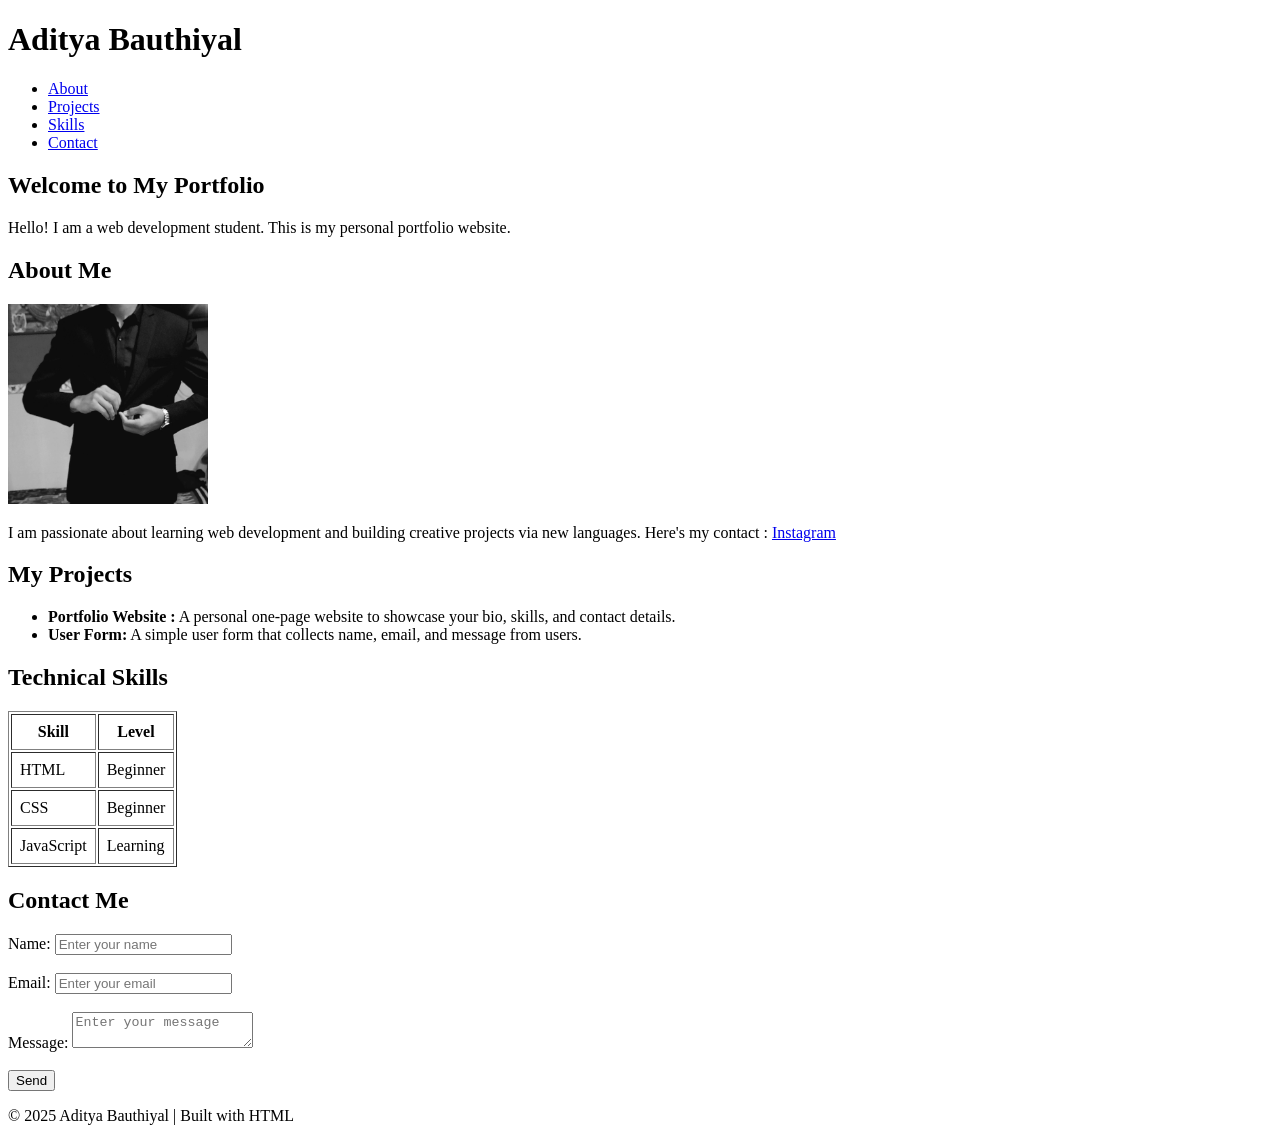
==== Lab Work 4/index.html @ 050b0d54 "Add files via upload" ====
<!DOCTYPE html>
<html lang="en">
<head>
  <meta charset="UTF-8">
  <meta name="viewport" content="width=device-width, initial-scale=1.0">
  <title>Aditya Bauthiyal - Portfolio</title>
  <link rel="stylesheet" href="style.css" />
</head>
<body>

  <header>
    <h1>Aditya Bauthiyal</h1>
    <nav>
      <ul>
        <li><a href="#about">About</a></li>
        <li><a href="#projects">Projects</a></li>
        <li><a href="#skills">Skills</a></li>
        <li><a href="#contact">Contact</a></li>
      </ul>
    </nav>
  </header>

  
  <main id="main-content">


    <section id="hero">
      <h2>Welcome to My Portfolio</h2>
      <p>Hello! I am a web development student. This is my personal portfolio website.</p>
    </section>


    <section id="about">
      <h2>About Me</h2>
      <img src="Meee.jpg" width="200">
      <p>I am passionate about learning web development and building creative projects via new languages. Here's my contact :
        <a href="https://www.instagram.com/adiii7yaa/">Instagram</a>
      </p>
    </section>

    <section id="projects">
      <h2>My Projects</h2>
      <ul>
        <li>
          <strong>Portfolio Website :</strong> A personal one-page website to showcase your bio, skills, and contact details.
        </li>
        <li>
            <strong>User Form:</strong> A simple user form that collects name, email, and message from users.
        </li>
      </ul>
    </section>

    <section id="skills">
      <h2>Technical Skills</h2>
      <table border="1" cellpadding="8">
        <thead>
          <tr>
            <th>Skill</th>
            <th>Level</th>
          </tr>
        </thead>
        <tbody>
          <tr>
            <td>HTML</td>
            <td>Beginner</td>
          </tr>
          <tr>
            <td>CSS</td>
            <td>Beginner</td>
          </tr>
          <tr>
            <td>JavaScript</td>
            <td>Learning</td>
          </tr>
        </tbody>
      </table>
    </section>

    <section id="contact">
      <h2>Contact Me</h2>
      <form action="#" method="post">
        <label for="name">Name:</label>
        <input type="text" id="name" name="name" placeholder="Enter your name" required><br><br>

        <label for="email">Email:</label>
        <input type="email" id="email" name="email" placeholder="Enter your email" required><br><br>

        <label for="message">Message:</label>
        <textarea id="message" name="message" placeholder="Enter your message" required></textarea><br><br>

        <button type="submit">Send</button>
      </form>
    </section>

  </main>


  <footer>
    <p>&copy; 2025 Aditya Bauthiyal | Built with HTML </p>
  </footer>

</body>
</html>
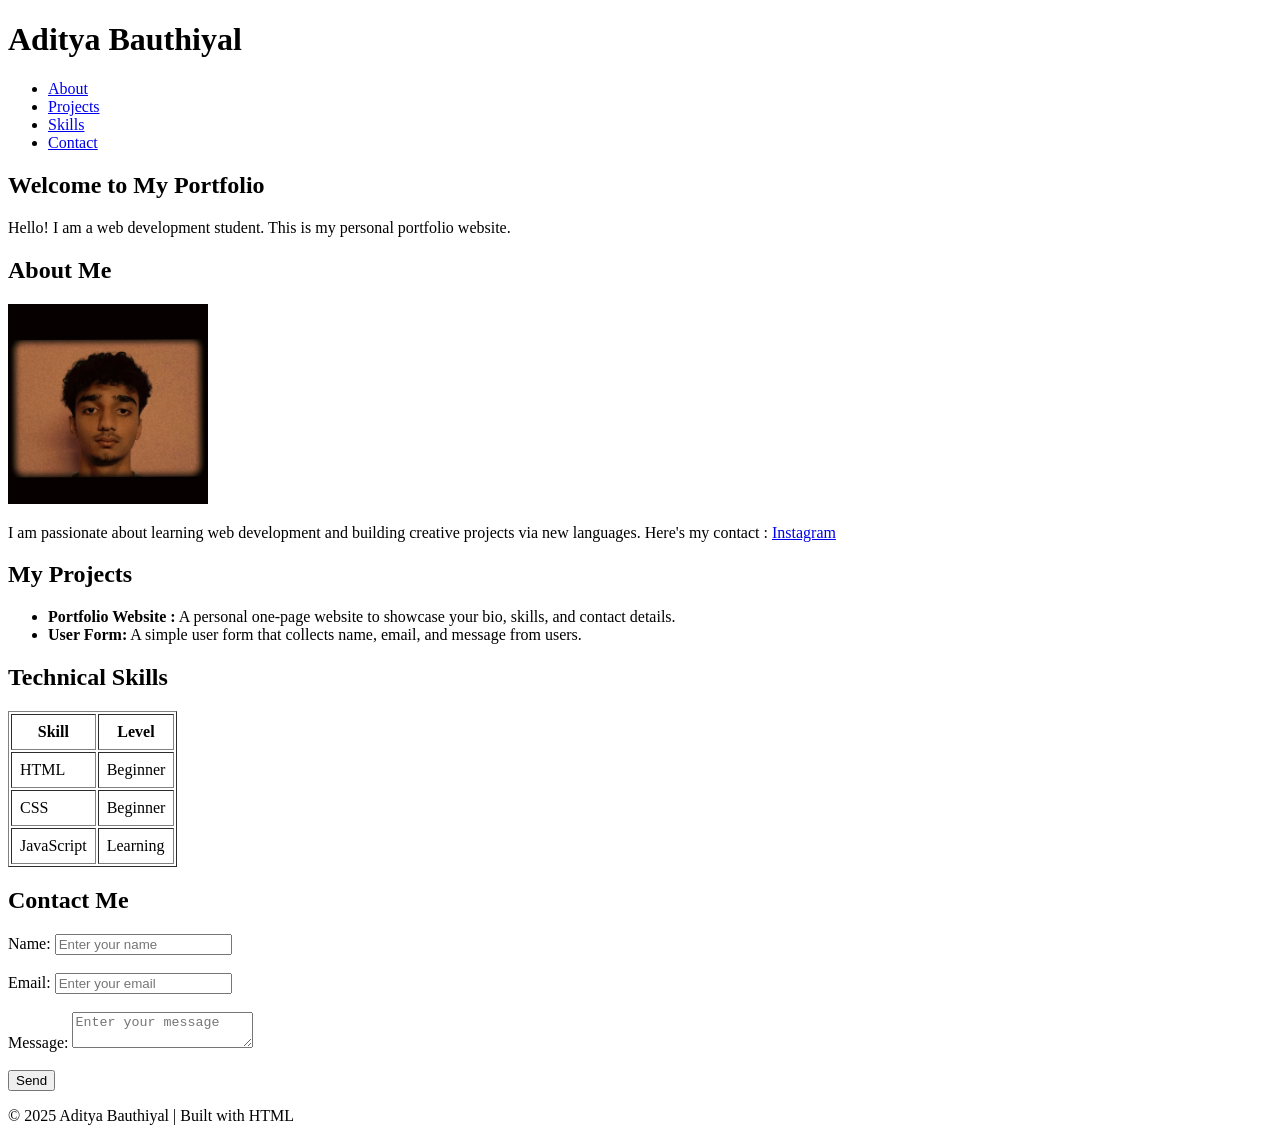
==== commit b5a8f393: "Update index.html" ====
--- a/Lab Work 4/index.html
+++ b/Lab Work 4/index.html
@@ -32,7 +32,7 @@
 
     <section id="about">
       <h2>About Me</h2>
-      <img src="Meee.jpg" width="200">
+      <img src="ProfilePic.jpeg" width="200">
       <p>I am passionate about learning web development and building creative projects via new languages. Here's my contact :
         <a href="https://www.instagram.com/adiii7yaa/">Instagram</a>
       </p>
@@ -104,3 +104,4 @@
 
 
 
+
